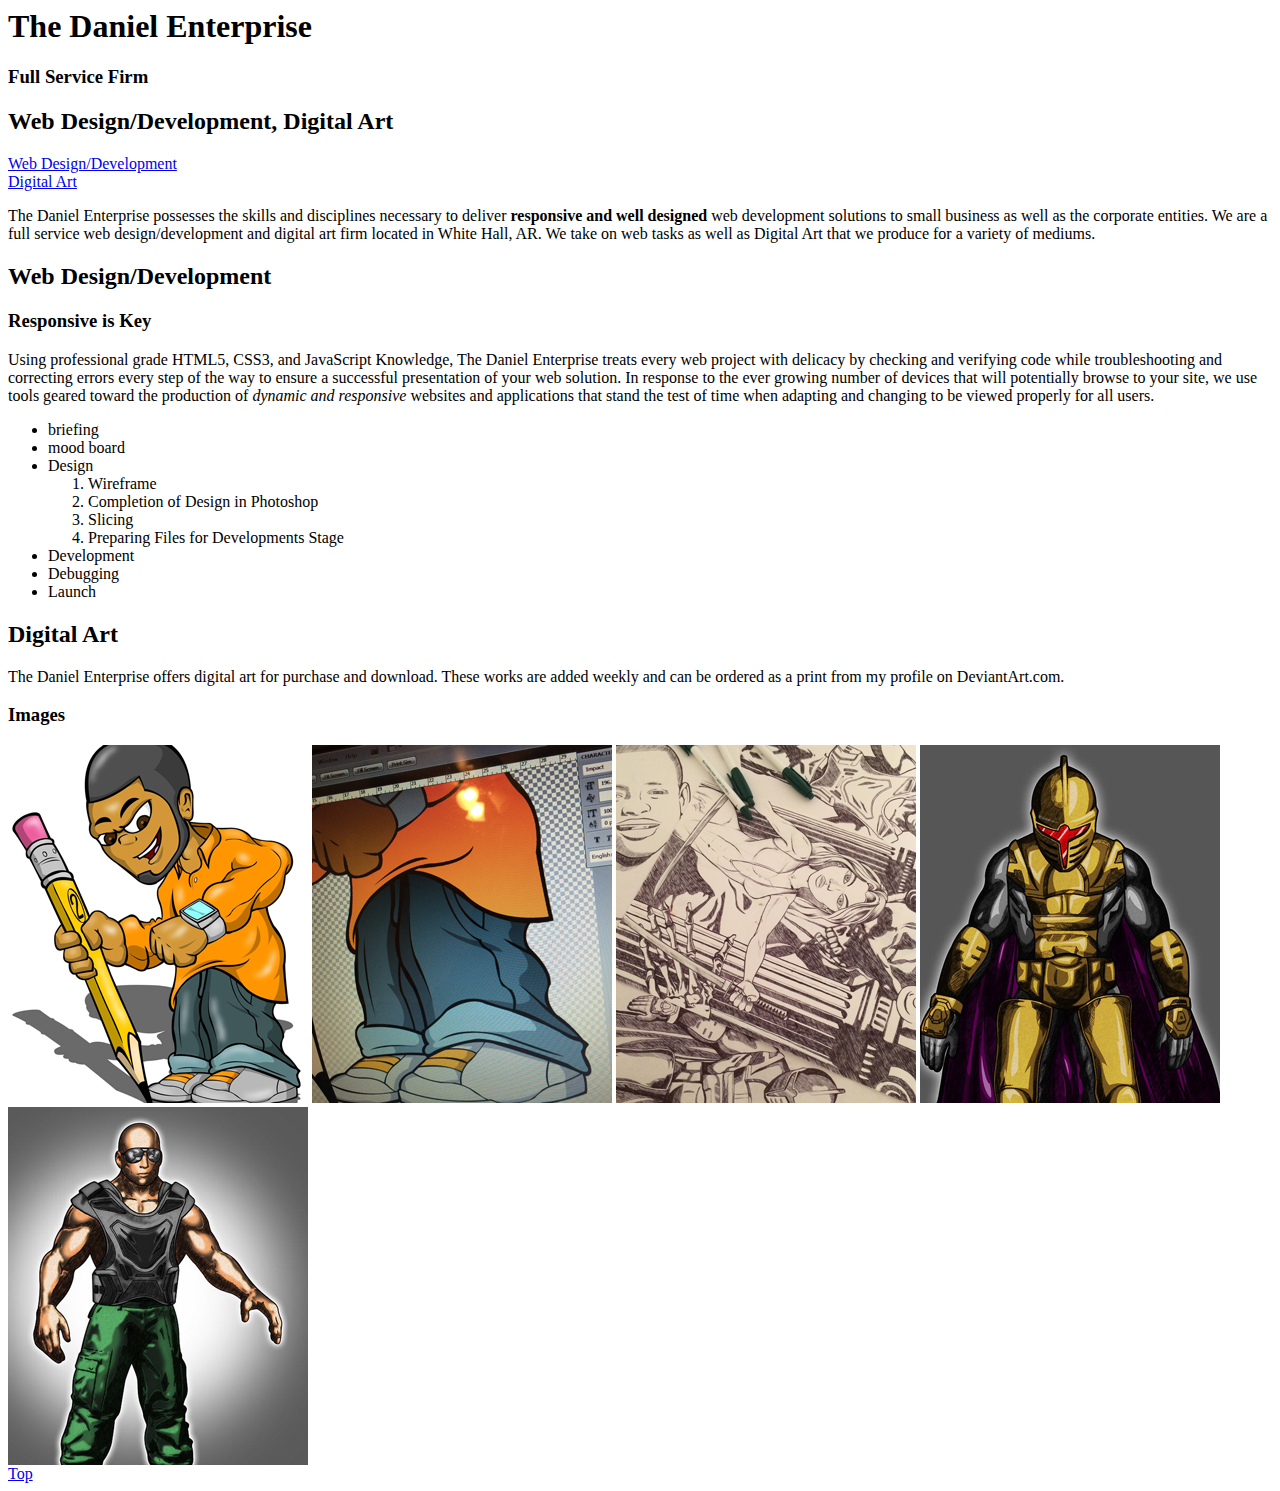
==== daniel-jonathan-project1/index.html @ 4830f042 "Added Breaks and alternate text to images" ====
<html>

<head>
    <title>The Daniel Enterprise</title>
</head>

<body>
<h1 id="top">The Daniel Enterprise</h1>

<h3>Full Service Firm</h3>

<h2>Web Design/Development, Digital Art</h2>

<a href=#web_design>Web Design/Development</a><br />
<a href=#digital_art>Digital Art</a><br />

<p>The Daniel Enterprise possesses the skills and disciplines necessary to deliver <strong>responsive and well designed</strong> web development solutions to small business as well as the corporate entities. We are a full service web design/development and digital art firm located in White Hall, AR. We take on web tasks as well as Digital Art that we produce for a variety of mediums.</p>

<h2 id=web_design>Web Design/Development</h2>

<h3>Responsive is Key</h3>

<p>Using professional grade HTML5, CSS3, and JavaScript Knowledge, The Daniel Enterprise treats every web project with delicacy by checking and verifying code while troubleshooting and correcting errors every step of the way to ensure a successful presentation of your web solution. In response to the ever growing number of devices that will potentially browse to your site, we use tools geared toward the production of <em>dynamic and responsive</em> websites and applications that stand the test of time when adapting and changing to be viewed properly for all users.</p>

<ul>
    <li>briefing</li>
    <li>mood board</li>
    <li>Design</li>
    <ol>
        <li>Wireframe</li>
        <li>Completion of Design in Photoshop</li>
        <li>Slicing</li>
        <li>Preparing Files for Developments Stage</li>
    </ol>
    </li>
    <li>Development</li>
    <li>Debugging</li>
    <li>Launch</li>
</ul>

<h2 id=digital_art>Digital Art</h2>

<p>The Daniel Enterprise offers digital art for purchase and download. These works are added weekly and can be ordered as a print from my profile on DeviantArt.com.</p>

<h3>Images</h3>

<a href=images/browspencil.jpg><img src=images/browspencilsmall.jpg></a>

<a href=images/browsunfinished.jpg><img src=images/browsunfinishedsmall.jpg></a>

<a href=images/ink.jpg><img src=images/inksmall.jpg></a>

<a href=images/sandalorian.jpg><img src=images/sandaloriansmall.jpg></a>

<a href=images/warrior.jpg><img src=images/warriorsmall.jpg></a>

<br>


<a href="#top">Top</a>
</body>

</html>
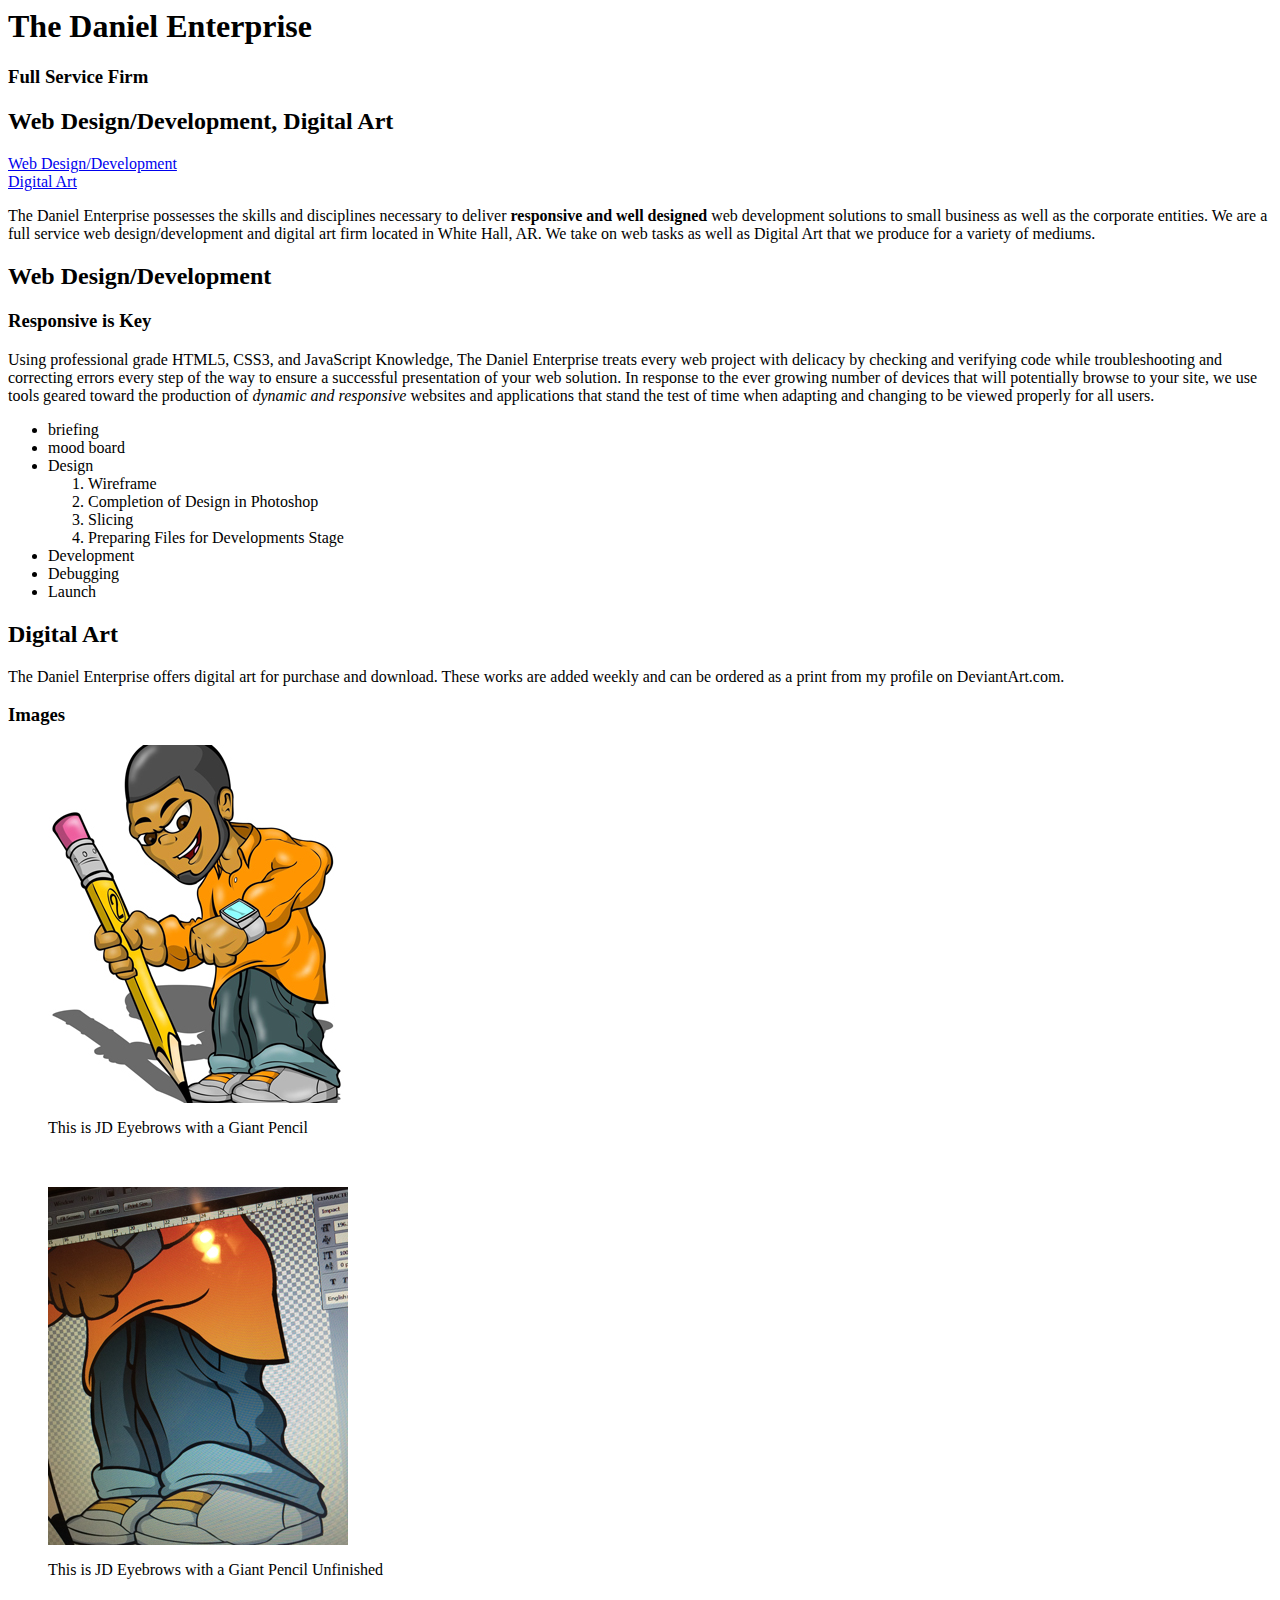
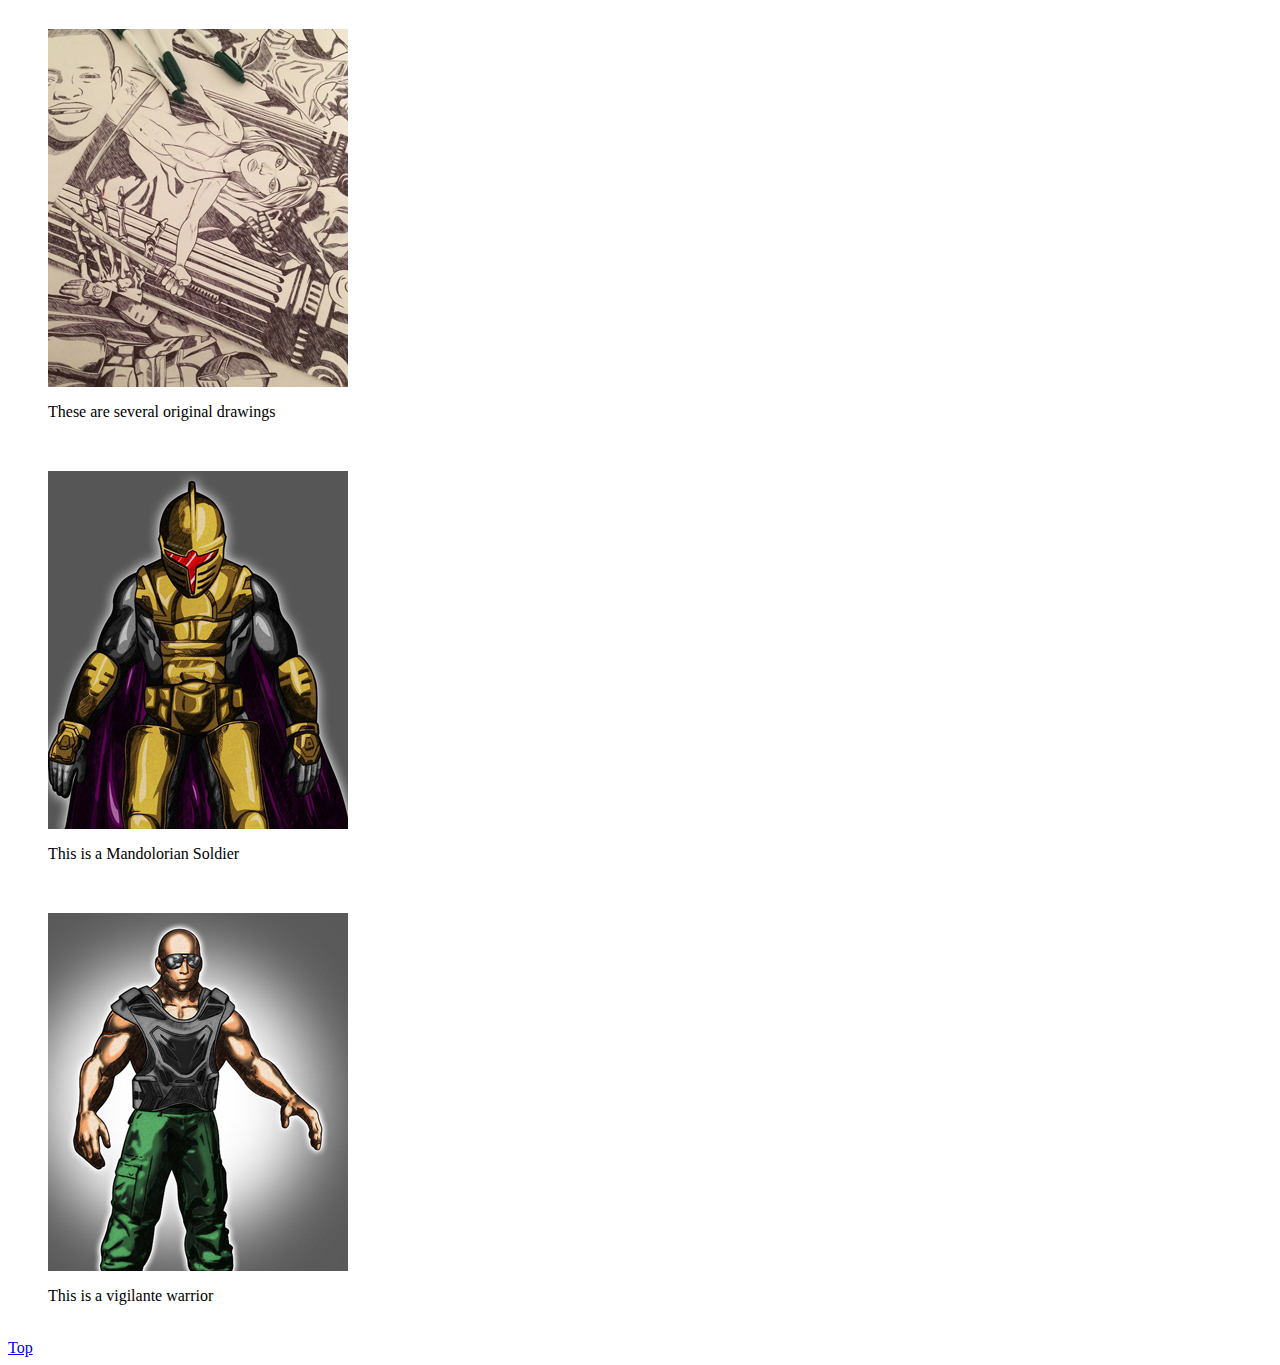
==== commit edd9fecd: "Reasaved" ====
--- a/daniel-jonathan-project1/index.html
+++ b/daniel-jonathan-project1/index.html
@@ -44,15 +44,60 @@
 
 <h3>Images</h3>
 
-<a href=images/browspencil.jpg><img src=images/browspencilsmall.jpg></a>
 
-<a href=images/browsunfinished.jpg><img src=images/browsunfinishedsmall.jpg></a>
+<figure>
+			<a href=images/browspencil.jpg><img src="images/browspencilsmall.jpg" alt="Eyebrows with Pencil"></a>
+			<p>
+				<figcaption>
+					This is JD Eyebrows with a Giant Pencil
+				</figcaption>
+			</p>
+</figure>
 
-<a href=images/ink.jpg><img src=images/inksmall.jpg></a>
 
-<a href=images/sandalorian.jpg><img src=images/sandaloriansmall.jpg></a>
+<br>
 
-<a href=images/warrior.jpg><img src=images/warriorsmall.jpg></a>
+<figure>
+			<a href=images/browsunfinished.jpg><img src="images/browsunfinishedsmall.jpg" alt="Eyebrows Unfinished"></a>
+			<p>
+				<figcaption>
+					This is JD Eyebrows with a Giant Pencil Unfinished
+				</figcaption>
+			</p>
+</figure>
+
+<br>
+
+<figure>
+			<a href=images/ink.jpg><img src="images/inksmall.jpg" alt="Ink"></a>
+			<p>
+				<figcaption>
+					These are several original drawings
+				</figcaption>
+			</p>
+</figure>
+
+<br>
+
+<figure>
+			<a href=images/sandalorian.jpg><img src="images/sandaloriansmall.jpg" alt="Sandalorian"></a>
+			<p>
+				<figcaption>
+					This is a Mandolorian Soldier
+				</figcaption>
+			</p>
+</figure>
+
+<br>
+
+<figure>
+			<a href=images/warrior.jpg><img src="images/warriorsmall.jpg" alt="Warrior"></a>
+			<p>
+				<figcaption>
+					This is a vigilante warrior
+				</figcaption>
+			</p>
+</figure>
 
 <br>
 
